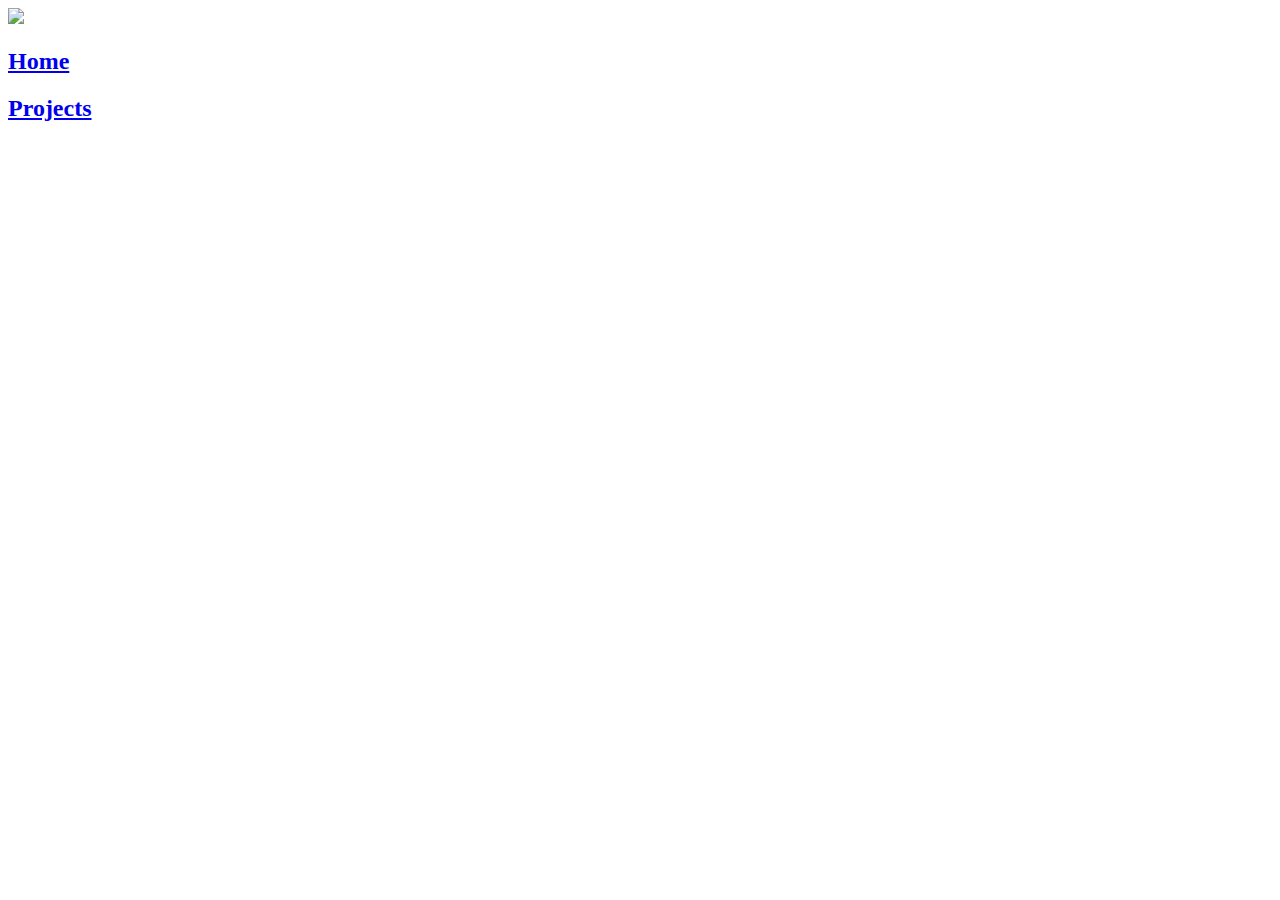
==== 1p13-projects/index.html @ 9f4a9e1c "initial commit" ====
<!DOCTYPE html>
<html>
    <head>
        <meta charset="utf-8">
        <meta name="viewport" content="width=device-width, initial-scale=1, shrink-to-fit=yes">
        <link rel="stylesheet" href="/1p13-portfolio/1p13.css">
        <link rel="shortcut icon" href="/media/logo.png" type="image/x-icon">
        <script src="/jquery-3.6.4.js"></script>
        <script src="/1p13-portfolio/1p13-projects/1p13-p-list.js"></script>
        <title>Joonseo's Projects</title>
    </head>
    <body>
        <nav class="topbar-container">
            <div class="topbar-logo-cont">
                <a href="/"><img src="/media/logo.png" style="width: 4vw;"></a>
            </div>
            <div class="topbar">
                <a href="/1p13-portfolio" class="topbar-text"><h2>Home</h2></a>
                <a href="#" class="topbar-text"><h2>Projects</h2></a>
            </div>
        </nav>
        <div class="container" id="p1" style="display:none">
            <div class="leftbar">
                <img src="/media/1p13/p1_deflection.png" class="proj-img">
            </div>
            <div class="rightbar"> 
                <h2 class="proj-title">Project 1: Wind Turbine Blades</h2>
                <p class="proj-desc">Designed a clean and efficient turbine blade suited for use in wind farms</p>
                <p class="proj-desc">Find out more about the wind turbine blades <a href="/1p13-portfolio/1p13-projects/p-1" style="color: #71f7a2;">here</a>!</p>
            </div>
        </div>
        <div class="container" id="p2" style="display:none">
            <div class="leftbar">
                <img src="/media/1p13/p2_quanser.png" class="proj-img">
            </div>
            <div class="rightbar">
                <h2 class="proj-title">Project 2: Remote Actuated Sterilization system</h2>
                <p class="proj-desc">Designed a computer program to sort and sterilize autoclave containers</p>
                <p class="proj-desc">Find out more about the system <a href="/1p13-portfolio/1p13-projects/p-2" style="color: #71f7a2;">here</a>!</p>
            </div>
        </div>
        <!-- update p3 stuff -->
        <div class="container" id="p3" style="display:none">
            <div class="leftbar">
                <img src="/media/1p13/p3_cad_raised.png" class="proj-img">
            </div>
            <div class="rightbar">
                <h2 class="proj-title">Project 3: Revenge of the Recycling System</h2>
                <p class="proj-desc">Designed a mechanism to release recyclables off of hoppers</p>
                <p class="proj-desc">Find out more about our mechanism <a href="/1p13-portfolio/1p13-projects/p-3" style="color: #71f7a2;">here</a>!</p>
            </div>
        </div>
        <div class="container" id="p4" style="display:none">
            <div class="leftbar">
                <img src="/media/1p13/p4_wifom.png" class="proj-img">
            </div>
            <div class="rightbar">
                <h2 class="proj-title">Project 4: Power in Community</h2>
                <p class="proj-desc">Designed a pair of ML-powered glasses to improve surroundings awareness</p>
                <p class="proj-desc">Find out more about the glasses <a href="/1p13-portfolio/1p13-projects/p-4" style="color: #71f7a2;">here</a>!</p>
            </div>
        </div>
    </body>
</html>
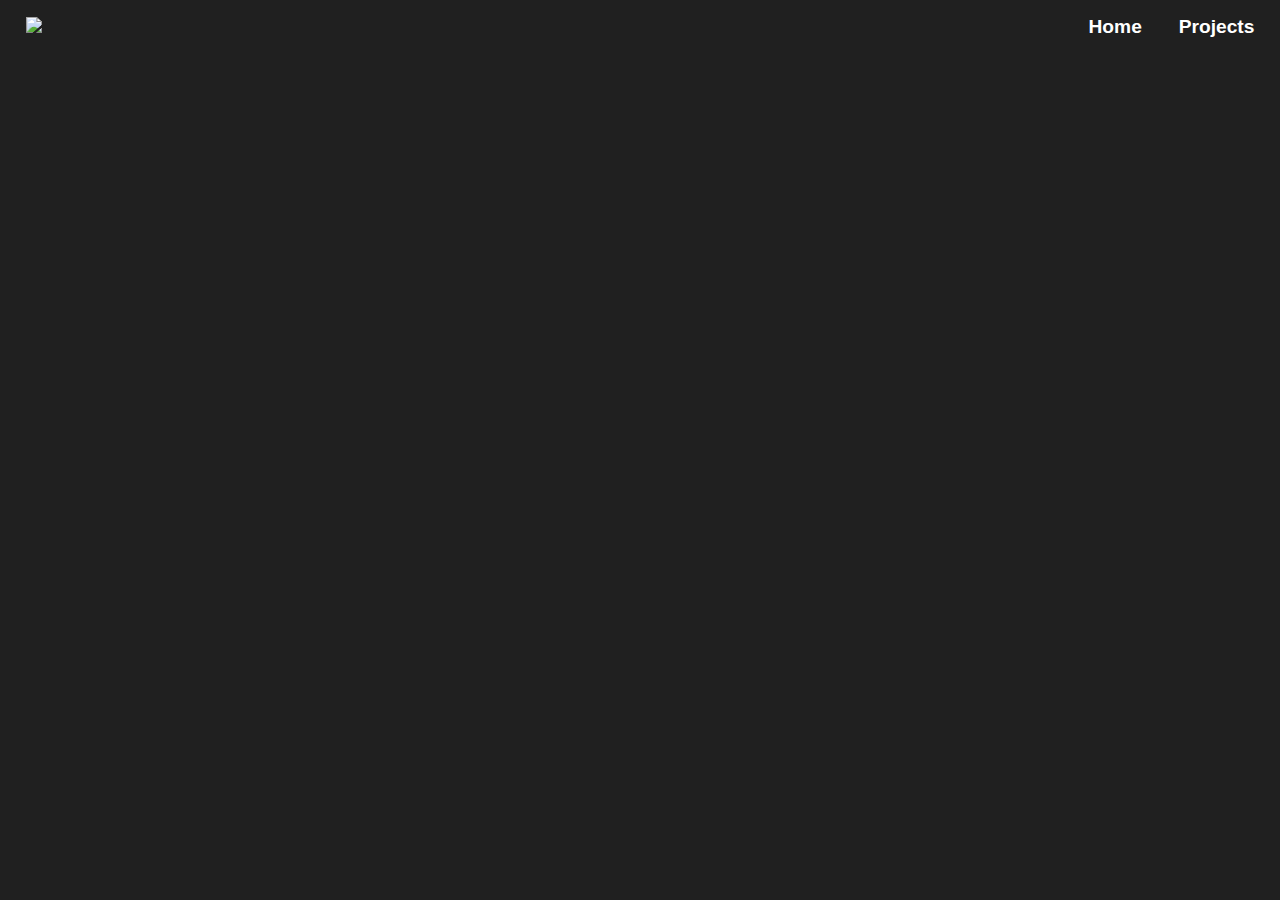
==== commit 20f582ab: "fixed links to port page to new repo" ====
--- a/1p13-projects/index.html
+++ b/1p13-projects/index.html
@@ -3,61 +3,61 @@
     <head>
         <meta charset="utf-8">
         <meta name="viewport" content="width=device-width, initial-scale=1, shrink-to-fit=yes">
-        <link rel="stylesheet" href="/1p13-portfolio/1p13.css">
-        <link rel="shortcut icon" href="/media/logo.png" type="image/x-icon">
-        <script src="/jquery-3.6.4.js"></script>
-        <script src="/1p13-portfolio/1p13-projects/1p13-p-list.js"></script>
+        <link rel="stylesheet" href="/1p13.css">
+        <link rel="shortcut icon" href="https://joonsauce.me/media/logo.png" type="image/x-icon">
+        <script src="https://joonsauce.me/jquery-3.6.4.js"></script>
+        <script src="/1p13-projects/1p13-p-list.js"></script>
         <title>Joonseo's Projects</title>
     </head>
     <body>
         <nav class="topbar-container">
             <div class="topbar-logo-cont">
-                <a href="/"><img src="/media/logo.png" style="width: 4vw;"></a>
+                <a href="/"><img src="https://joonsauce.me/media/logo.png" style="width: 4vw;"></a>
             </div>
             <div class="topbar">
-                <a href="/1p13-portfolio" class="topbar-text"><h2>Home</h2></a>
+                <a href="/" class="topbar-text"><h2>Home</h2></a>
                 <a href="#" class="topbar-text"><h2>Projects</h2></a>
             </div>
         </nav>
         <div class="container" id="p1" style="display:none">
             <div class="leftbar">
-                <img src="/media/1p13/p1_deflection.png" class="proj-img">
+                <img src="/1p13/p1_deflection.png" class="proj-img">
             </div>
             <div class="rightbar"> 
                 <h2 class="proj-title">Project 1: Wind Turbine Blades</h2>
                 <p class="proj-desc">Designed a clean and efficient turbine blade suited for use in wind farms</p>
-                <p class="proj-desc">Find out more about the wind turbine blades <a href="/1p13-portfolio/1p13-projects/p-1" style="color: #71f7a2;">here</a>!</p>
+                <p class="proj-desc">Find out more about the wind turbine blades <a href="/1p13-projects/p-1" style="color: #71f7a2;">here</a>!</p>
             </div>
         </div>
         <div class="container" id="p2" style="display:none">
             <div class="leftbar">
-                <img src="/media/1p13/p2_quanser.png" class="proj-img">
+                <img src="/1p13/p2_quanser.png" class="proj-img">
             </div>
             <div class="rightbar">
                 <h2 class="proj-title">Project 2: Remote Actuated Sterilization system</h2>
                 <p class="proj-desc">Designed a computer program to sort and sterilize autoclave containers</p>
-                <p class="proj-desc">Find out more about the system <a href="/1p13-portfolio/1p13-projects/p-2" style="color: #71f7a2;">here</a>!</p>
+                <p class="proj-desc">Find out more about the system <a href="/1p13-projects/p-2" style="color: #71f7a2;">here</a>!</p>
             </div>
         </div>
         <!-- update p3 stuff -->
         <div class="container" id="p3" style="display:none">
             <div class="leftbar">
-                <img src="/media/1p13/p3_cad_raised.png" class="proj-img">
+                <img src="/1p13/p3_cad_raised.png" class="proj-img">
             </div>
             <div class="rightbar">
                 <h2 class="proj-title">Project 3: Revenge of the Recycling System</h2>
                 <p class="proj-desc">Designed a mechanism to release recyclables off of hoppers</p>
-                <p class="proj-desc">Find out more about our mechanism <a href="/1p13-portfolio/1p13-projects/p-3" style="color: #71f7a2;">here</a>!</p>
+                <p class="proj-desc">Find out more about our mechanism <a href="/1p13-projects/p-3" style="color: #71f7a2;">here</a>!</p>
             </div>
         </div>
         <div class="container" id="p4" style="display:none">
             <div class="leftbar">
-                <img src="/media/1p13/p4_wifom.png" class="proj-img">
+                <img src="/1p13/p4_wifom.png" class="proj-img">
             </div>
             <div class="rightbar">
                 <h2 class="proj-title">Project 4: Power in Community</h2>
                 <p class="proj-desc">Designed a pair of ML-powered glasses to improve surroundings awareness</p>
-                <p class="proj-desc">Find out more about the glasses <a href="/1p13-portfolio/1p13-projects/p-4" style="color: #71f7a2;">here</a>!</p>
+                <p class="proj-desc">Find out more about the glasses <a href="/1p13-projects/p-4" style="color: #71f7a2;">here</a>!</p>
             </div>
         </div>
     </body>
--- a/1p13.css
+++ b/1p13.css
@@ -0,0 +1,184 @@
+@import url(topbar.css);
+@import url(fonts.css);
+@import url(about.css);
+
+body, html {
+    margin: 0;
+    padding: 0;
+    background-color: #202020;
+    font-family: 'made_evolve_medium', Arial, sans-serif;
+}
+
+a:link, a:visited {
+    text-decoration: none;
+}
+
+::-webkit-scrollbar {
+    display: none;
+}
+
+.page-container {
+    display: flex;
+    width: 100%;
+    height: 90%;
+    flex-flow: column;
+    align-items: center;
+}
+
+.container {
+    display: flex;
+    width: 100%;
+    height: 90%;
+    flex-flow: row nowrap;
+    align-items: center;
+    justify-content: center;
+    padding-top: 5%;
+    padding-bottom: 5%;
+}
+
+.container2 {
+    display: flex;
+    width: 100%;
+    height: 90%;
+    flex-flow: row nowrap;
+    align-items: flex-start;
+    justify-content: flex-start;
+    padding-top: 5%;
+    padding-bottom: 5%;
+}
+
+.container3 {
+    display: flex;
+    width: 100%;
+    height: 90%;
+    flex-flow: row nowrap;
+    align-items: flex-start;
+    justify-content: flex-start;
+    padding-top: 5%;
+}
+
+.container4 {
+    display: flex;
+    width: 100%;
+    height: 90%;
+    flex-flow: column nowrap;
+    align-items: center;
+    justify-content: center;
+
+}
+
+.proj-cont {
+    display: flex;
+    width: 100%;
+    height: 2%;
+    flex-flow: row nowrap;
+    align-items: center;
+    justify-content: center;
+}
+
+.cont-right {
+    width: 50%;
+}
+
+.leftbar {
+    display: flex;
+    height: 100%;
+    width: 40%;
+    flex-flow: column nowrap;
+    align-items: center;
+    justify-content: center;
+}
+
+.rightbar {
+    display: flex;
+    height: 100%;
+    width: 60%;
+    flex-flow: column nowrap;
+    align-items: flex-start;
+    justify-content: center;
+}
+
+.rightbar2 {
+    display: flex;
+    height: 100%;
+    width: 60%;
+    flex-flow: column nowrap;
+    align-items: center;
+    justify-content: flex-start;
+}
+
+.proj-title {
+    color: #ffffff;
+    font-size: 2.5vw;
+    padding-left: 5%;
+}
+
+.proj-desc {
+    color: #ffffff;
+    font-size: 1.5vw;
+    padding-left: 5%;
+    padding-right: 5%;
+    font-family: 'made_evolve_thin', Arial, sans-serif;
+}
+
+.proj-img {
+    width: 85%;
+    padding: 0;
+    margin: 0;
+    padding-left: 5%;
+}
+
+.contact {
+    width: 50%;
+    height: 10%;
+    display: flex;
+    align-items: center;
+    justify-content: center;
+    flex-flow: row nowrap;
+}
+
+.contact-img {
+    width: 3vw;
+}
+
+.contact-text {
+    padding-left: 5%;
+    color: #ffffff;
+    font-size: 1.25vw;
+    font-family: 'made_evolve_thin', Arial, sans-serif;
+}
+
+@media screen and (max-aspect-ratio: 4/3) {
+    .container {
+        flex-flow: column nowrap;
+    }
+    .proj-title{
+        font-size: 5vw;
+    }
+    .proj-desc {
+        font-size: 3vw
+    }
+    .about-header {
+        font-size: 4vw;
+    }
+    .about-desc {
+        font-size: 3vw;
+    }
+    .contact-text {
+        font-size: 3vw;
+    }
+    .contact-img {
+        width: 6vw;
+    }
+}
+
+span {
+    border-right: .1em solid;
+    animation: caret 1s steps(1) infinite;
+}
+
+@keyframes caret {
+    50% {
+    border-color: transparent;
+  }
+}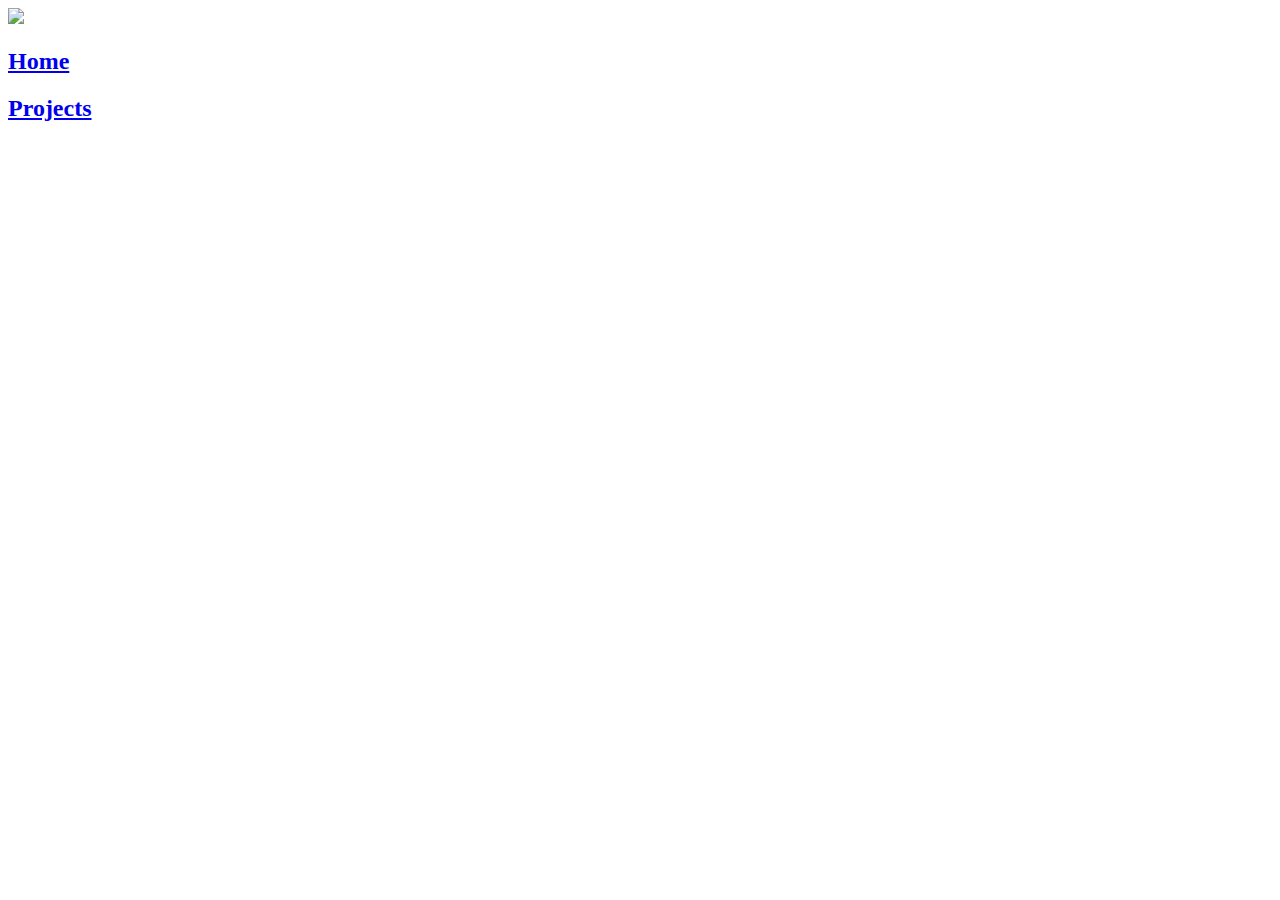
==== commit f3db0974: "fixed linking and renamed media folder" ====
--- a/1p13-projects/index.html
+++ b/1p13-projects/index.html
@@ -3,10 +3,10 @@
     <head>
         <meta charset="utf-8">
         <meta name="viewport" content="width=device-width, initial-scale=1, shrink-to-fit=yes">
-        <link rel="stylesheet" href="/1p13.css">
+        <link rel="stylesheet" href="/1p13-portfolio/1p13.css">
         <link rel="shortcut icon" href="https://joonsauce.me/media/logo.png" type="image/x-icon">
         <script src="https://joonsauce.me/jquery-3.6.4.js"></script>
-        <script src="/1p13-projects/1p13-p-list.js"></script>
+        <script src="/1p13-portfolio/1p13-projects/1p13-p-list.js"></script>
         <title>Joonseo's Projects</title>
     </head>
     <body>
@@ -15,49 +15,49 @@
                 <a href="/"><img src="https://joonsauce.me/media/logo.png" style="width: 4vw;"></a>
             </div>
             <div class="topbar">
-                <a href="/" class="topbar-text"><h2>Home</h2></a>
+                <a href="/1p13-portfolio" class="topbar-text"><h2>Home</h2></a>
                 <a href="#" class="topbar-text"><h2>Projects</h2></a>
             </div>
         </nav>
         <div class="container" id="p1" style="display:none">
             <div class="leftbar">
-                <img src="/1p13/p1_deflection.png" class="proj-img">
+                <img src="/1p13-portfolio/1p13-media/p1_deflection.png" class="proj-img">
             </div>
             <div class="rightbar"> 
                 <h2 class="proj-title">Project 1: Wind Turbine Blades</h2>
                 <p class="proj-desc">Designed a clean and efficient turbine blade suited for use in wind farms</p>
-                <p class="proj-desc">Find out more about the wind turbine blades <a href="/1p13-projects/p-1" style="color: #71f7a2;">here</a>!</p>
+                <p class="proj-desc">Find out more about the wind turbine blades <a href="/1p13-portfolio/1p13-projects/p-1" style="color: #71f7a2;">here</a>!</p>
             </div>
         </div>
         <div class="container" id="p2" style="display:none">
             <div class="leftbar">
-                <img src="/1p13/p2_quanser.png" class="proj-img">
+                <img src="/1p13-portfolio/1p13-media/p2_quanser.png" class="proj-img">
             </div>
             <div class="rightbar">
                 <h2 class="proj-title">Project 2: Remote Actuated Sterilization system</h2>
                 <p class="proj-desc">Designed a computer program to sort and sterilize autoclave containers</p>
-                <p class="proj-desc">Find out more about the system <a href="/1p13-projects/p-2" style="color: #71f7a2;">here</a>!</p>
+                <p class="proj-desc">Find out more about the system <a href="/1p13-portfolio/1p13-projects/p-2" style="color: #71f7a2;">here</a>!</p>
             </div>
         </div>
         <!-- update p3 stuff -->
         <div class="container" id="p3" style="display:none">
             <div class="leftbar">
-                <img src="/1p13/p3_cad_raised.png" class="proj-img">
+                <img src="/1p13-portfolio/1p13-media/p3_cad_raised.png" class="proj-img">
             </div>
             <div class="rightbar">
                 <h2 class="proj-title">Project 3: Revenge of the Recycling System</h2>
                 <p class="proj-desc">Designed a mechanism to release recyclables off of hoppers</p>
-                <p class="proj-desc">Find out more about our mechanism <a href="/1p13-projects/p-3" style="color: #71f7a2;">here</a>!</p>
+                <p class="proj-desc">Find out more about our mechanism <a href="/1p13-portfolio/1p13-projects/p-3" style="color: #71f7a2;">here</a>!</p>
             </div>
         </div>
         <div class="container" id="p4" style="display:none">
             <div class="leftbar">
-                <img src="/1p13/p4_wifom.png" class="proj-img">
+                <img src="/1p13-portfolio/1p13-media/p4_wifom.png" class="proj-img">
             </div>
             <div class="rightbar">
                 <h2 class="proj-title">Project 4: Power in Community</h2>
                 <p class="proj-desc">Designed a pair of ML-powered glasses to improve surroundings awareness</p>
-                <p class="proj-desc">Find out more about the glasses <a href="/1p13-projects/p-4" style="color: #71f7a2;">here</a>!</p>
+                <p class="proj-desc">Find out more about the glasses <a href="/1p13-portfolio/1p13-projects/p-4" style="color: #71f7a2;">here</a>!</p>
             </div>
         </div>
     </body>
